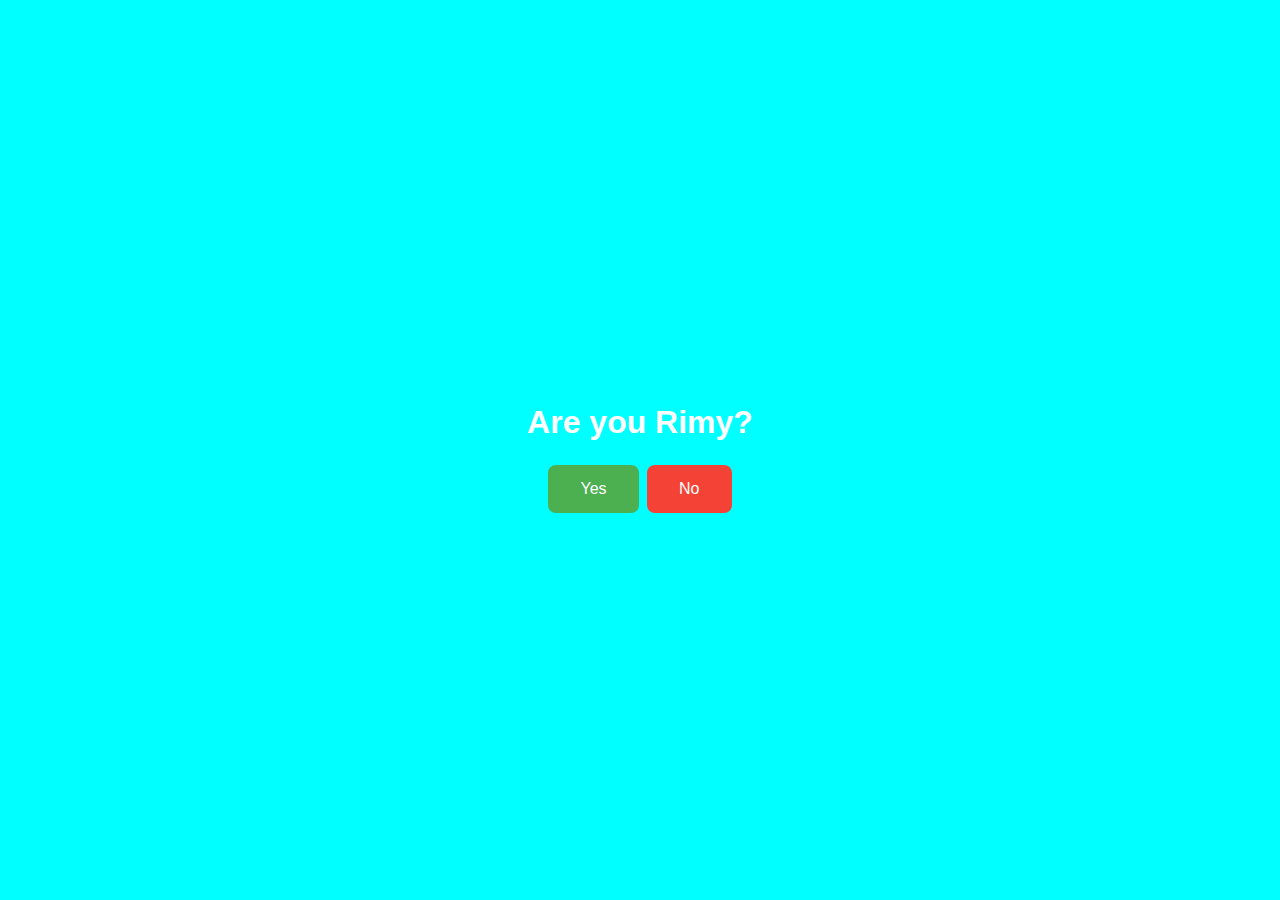
==== index.html @ 82354c7b "hello" ====
<!DOCTYPE html>
<html lang="en">
<head>
    <meta charset="UTF-8">
    <meta name="viewport" content="width=device-width, initial-scale=1.0">
    <title>Are You Rimy?</title>
    <link rel="stylesheet" href="styles.css">
</head>
<body class="index-body">
    <div class="container">
        <h1>Are you Rimy?</h1>
        <button class="yes-btn" onclick="checkAnswer('yes')">Yes</button>
        <button class="no-btn" onclick="checkAnswer('no')">No</button>
    </div>

    <script>
        function checkAnswer(answer) {
            if (answer === 'yes') {
                window.location.href = 'success.html';
            }
        }
    </script>
</body>
</html>
---- styles.css ----
body {
    margin: 0;
    font-family: Arial, sans-serif;
    display: flex;
    justify-content: center;
    align-items: center;
    height: 100vh;
    background-color: #f0f0f0; /* default background color */
}

.container {
    text-align: center;
}

h1 {
    font-size: 2em;
    margin-bottom: 20px;
}

.yes-btn {
    background-color: #4CAF50; 
    border: none;
    color: white;
    padding: 15px 32px;
    text-align: center;
    text-decoration: none;
    display: inline-block;
    font-size: 16px;
    margin: 4px 2px;
    cursor: pointer;
    border-radius: 8px;
}

.no-btn {
    background-color: #f44336; /* Red */
    border: none;
    color: white;
    padding: 15px 32px;
    text-align: center;
    text-decoration: none;
    display: inline-block;
    font-size: 16px;
    margin: 4px 2px;
    cursor: pointer;
    border-radius: 8px;
}

.success-body {
    background-color: #f0f; 
    color: white; 
}

.index-body {
    background-color: #0ff; 
    color: white;
}
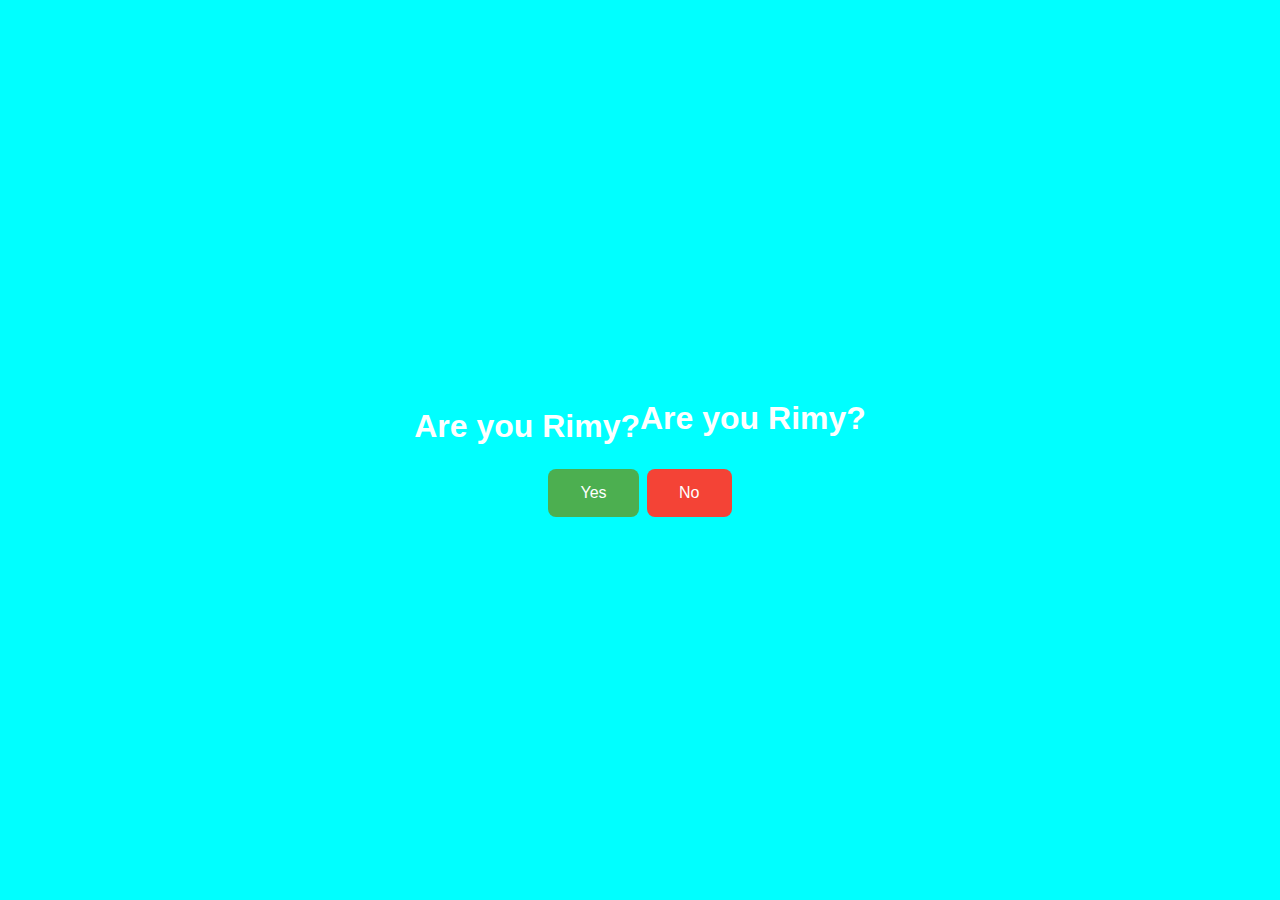
==== commit 323a8f93: "hello" ====
--- a/index.html
+++ b/index.html
@@ -8,7 +8,7 @@
 </head>
 <body class="index-body">
     <div class="container">
-        <h1>Are you Rimy?</h1>
+        <h1 class="handwritten">Are you Rimy?</h1>
         <button class="yes-btn" onclick="checkAnswer('yes')">Yes</button>
         <button class="no-btn" onclick="checkAnswer('no')">No</button>
     </div>
--- a/styles.css
+++ b/styles.css
@@ -54,3 +54,20 @@
     background-color: #0ff; 
     color: white;
 }
+
+
+@keyframes handwriting {
+    0% {
+        content: '';
+    }
+    100% {
+        content: 'A';
+    }
+}
+
+.handwritten::after {
+    content: 'Are you Rimy?';
+    display: inline-block;
+    overflow: hidden;
+    animation: handwriting 4s steps(16) infinite;
+}
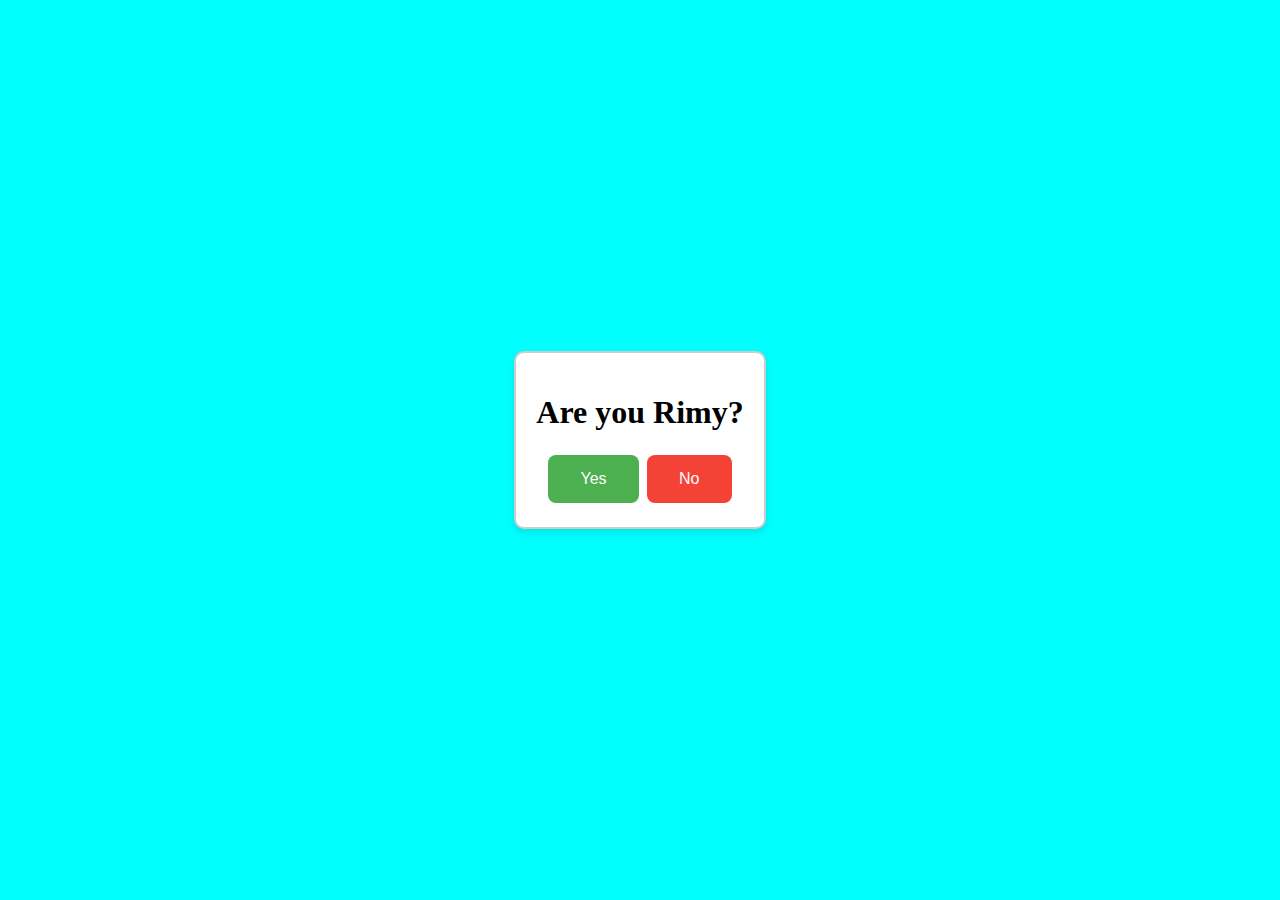
==== commit 3484820d: "hello" ====
--- a/index.html
+++ b/index.html
@@ -8,9 +8,11 @@
 </head>
 <body class="index-body">
     <div class="container">
-        <h1 class="handwritten">Are you Rimy?</h1>
-        <button class="yes-btn" onclick="checkAnswer('yes')">Yes</button>
-        <button class="no-btn" onclick="checkAnswer('no')">No</button>
+        <div class="box">
+            <h1 class="handwritten">Are you Rimy?</h1>
+            <button class="yes-btn" onclick="checkAnswer('yes')">Yes</button>
+            <button class="no-btn" onclick="checkAnswer('no')">No</button>
+        </div>
     </div>
 
     <script>
--- a/styles.css
+++ b/styles.css
@@ -5,16 +5,33 @@
     justify-content: center;
     align-items: center;
     height: 100vh;
-    background-color: #f0f0f0; /* default background color */
+    background-color: #f0f0f0; 
+}
+
+.box {
+    border: 2px solid #ccc; /* Add border */
+    padding: 20px; /* Add padding */
+    border-radius: 10px; /* Add border-radius to make the box rounded */
+    background-color: white; /* Set background color */
+    box-shadow: 0 4px 8px rgba(0, 0, 0, 0.1); /* Add box shadow for depth */
 }
 
 .container {
     text-align: center;
+    margin-top: -20px; /* Lift the box up */
 }
 
 h1 {
     font-size: 2em;
     margin-bottom: 20px;
+}
+
+.handwritten {
+    font-size: 2em; /* Increase font size for the question */
+    overflow: hidden;
+    white-space: nowrap;
+    animation: handwriting 0.5s steps(30) infinite;
+    color: black; /* Set text color to black */
 }
 
 .yes-btn {
@@ -55,19 +72,24 @@
     color: white;
 }
 
-
 @keyframes handwriting {
-    0% {
-        content: '';
+    from {
+        width: 0;
     }
-    100% {
-        content: 'A';
+    to {
+        width: 100%;
     }
 }
 
-.handwritten::after {
-    content: 'Are you Rimy?';
-    display: inline-block;
+@font-face {
+    font-family: 'YourChosenFont'; /* Give your font a name */
+    src: url('path/to/your/font.woff2') format('woff2'); /* Replace 'path/to/your/font.woff2' with the actual path to your font file */
+    /* You can include additional src declarations for different font formats (e.g., woff, ttf) for better browser compatibility */
+}
+
+.handwritten {
+    font-family: 'YourChosenFont', cursive; /* Use the 'YourChosenFont' font, fallback to cursive if not available */
     overflow: hidden;
-    animation: handwriting 4s steps(16) infinite;
+    white-space: nowrap;
+    animation: handwriting 1s steps(30) infinite;
 }
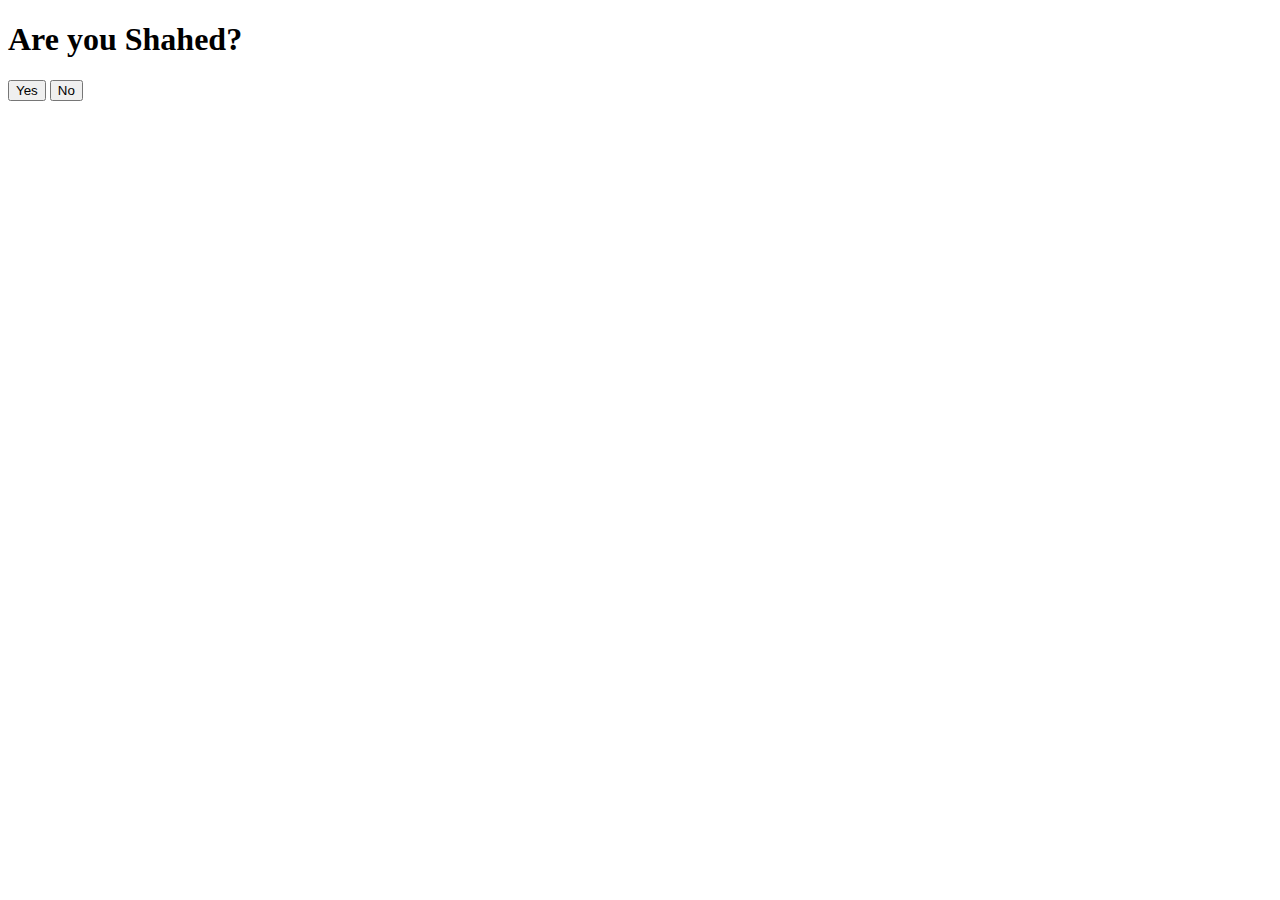
==== commit 2876784c: "finished" ====
--- a/index.html
+++ b/index.html
@@ -3,17 +3,12 @@
 <head>
     <meta charset="UTF-8">
     <meta name="viewport" content="width=device-width, initial-scale=1.0">
-    <title>Are You Rimy?</title>
-    <link rel="stylesheet" href="styles.css">
+    <title>Are You Shahed</title>
 </head>
-<body class="index-body">
-    <div class="container">
-        <div class="box">
-            <h1 class="handwritten">Are you Rimy?</h1>
-            <button class="yes-btn" onclick="checkAnswer('yes')">Yes</button>
-            <button class="no-btn" onclick="checkAnswer('no')">No</button>
-        </div>
-    </div>
+<body>
+    <h1>Are you Shahed?</h1>
+    <button onclick="checkAnswer('yes')">Yes</button>
+    <button onclick="checkAnswer('no')">No</button>
 
     <script>
         function checkAnswer(answer) {
@@ -23,4 +18,4 @@
         }
     </script>
 </body>
-</html>
+</html>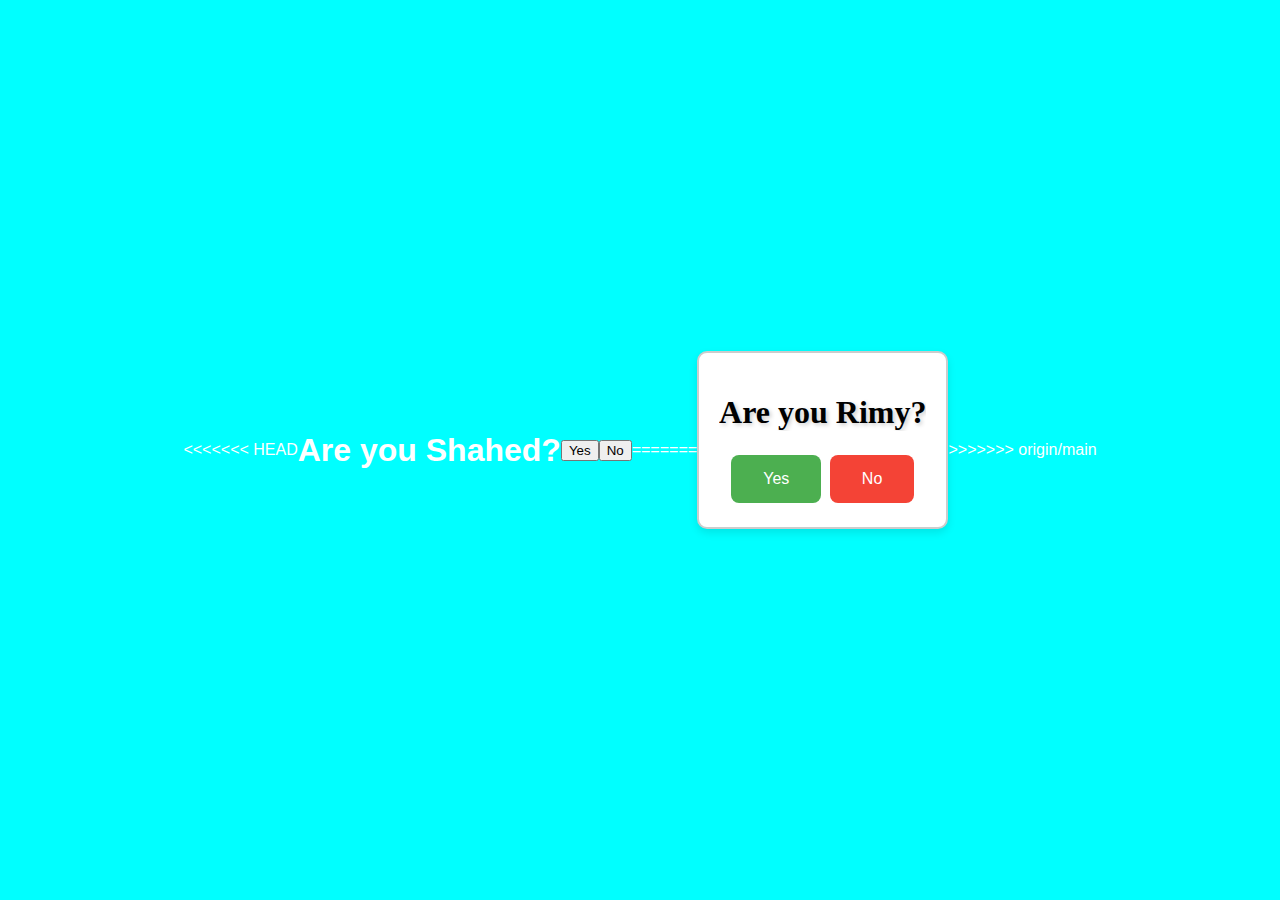
==== commit c2528f71: "Merge remote-tracking branch 'origin/main'" ====
--- a/index.html
+++ b/index.html
@@ -3,12 +3,26 @@
 <head>
     <meta charset="UTF-8">
     <meta name="viewport" content="width=device-width, initial-scale=1.0">
+<<<<<<< HEAD
     <title>Are You Shahed</title>
 </head>
 <body>
     <h1>Are you Shahed?</h1>
     <button onclick="checkAnswer('yes')">Yes</button>
     <button onclick="checkAnswer('no')">No</button>
+=======
+    <title>Are You Rimy?</title>
+    <link rel="stylesheet" href="styles.css">
+</head>
+<body class="index-body">
+    <div class="container">
+        <div class="box">
+            <h1 class="handwritten">Are you Rimy?</h1>
+            <button class="yes-btn" onclick="checkAnswer('yes')">Yes</button>
+            <button class="no-btn" onclick="checkAnswer('no')">No</button>
+        </div>
+    </div>
+>>>>>>> origin/main
 
     <script>
         function checkAnswer(answer) {
@@ -18,4 +32,4 @@
         }
     </script>
 </body>
-</html>+</html>
--- a/styles.css
+++ b/styles.css
@@ -0,0 +1,111 @@
+body {
+    margin: 0;
+    font-family: Arial, sans-serif;
+    display: flex;
+    justify-content: center;
+    align-items: center;
+    height: 100vh;
+    background-color: #f0f0f0; 
+}
+
+.box {
+    border: 2px solid #ccc; /* Add border */
+    padding: 20px; /* Add padding */
+    border-radius: 10px; /* Add border-radius to make the box rounded */
+    background-color: white; /* Set background color */
+    box-shadow: 0 4px 8px rgba(0, 0, 0, 0.1); /* Add box shadow for depth */
+}
+
+.container {
+    text-align: center;
+    margin-top: -20px; /* Lift the box up */
+}
+
+h1 {
+    font-size: 2em;
+    margin-bottom: 20px;
+}
+
+.handwritten {
+    font-size: 2em; /* Increase font size for the question */
+    overflow: hidden;
+    white-space: nowrap;
+    animation: handwriting 0.5s steps(30) infinite;
+    color: black; /* Set text color to black */
+    text-shadow: 2px 2px 4px rgba(0, 0, 0, 0.2); /* Add shadow for a fancy effect */
+}
+
+.yes-btn {
+    background-color: #4CAF50; 
+    border: none;
+    color: white;
+    padding: 15px 32px;
+    text-align: center;
+    text-decoration: none;
+    display: inline-block;
+    font-size: 16px;
+    margin: 4px 2px;
+    cursor: pointer;
+    border-radius: 8px;
+}
+
+.no-btn {
+    background-color: #f44336; /* Red */
+    border: none;
+    color: white;
+    padding: 15px 32px;
+    text-align: center;
+    text-decoration: none;
+    display: inline-block;
+    font-size: 16px;
+    margin: 4px 2px;
+    cursor: pointer;
+    border-radius: 8px;
+}
+
+.success-body {
+    background-color: #f0f; 
+    color: white; 
+}
+
+.index-body {
+    background-color: #0ff; 
+    color: white;
+}
+
+@keyframes handwriting {
+    from {
+        width: 0;
+    }
+    to {
+        width: 100%;
+    }
+}
+
+@font-face {
+    font-family: 'YourChosenFont'; /* Give your font a name */
+    src: url('path/to/your/font.woff2') format('woff2'); /* Replace 'path/to/your/font.woff2' with the actual path to your font file */
+    /* You can include additional src declarations for different font formats (e.g., woff, ttf) for better browser compatibility */
+}
+
+.handwritten {
+    font-family: 'YourChosenFont', cursive; /* Use the 'YourChosenFont' font, fallback to cursive if not available */
+    overflow: hidden;
+    white-space: nowrap;
+    animation: handwriting 3s steps(30) infinite;
+}
+
+.message {
+    font-size: 1.5em; /* Increase font size for the messages */
+    color: black; /* Set text color to black */
+    animation: fadeText 3s infinite; /* Apply animation to fade in and out */
+}
+
+@keyframes fadeText {
+    0%, 100% {
+        opacity: 0; /* Make the text invisible at the start and end */
+    }
+    10%, 90% {
+        opacity: 1; /* Make the text visible during the transition */
+    }
+}
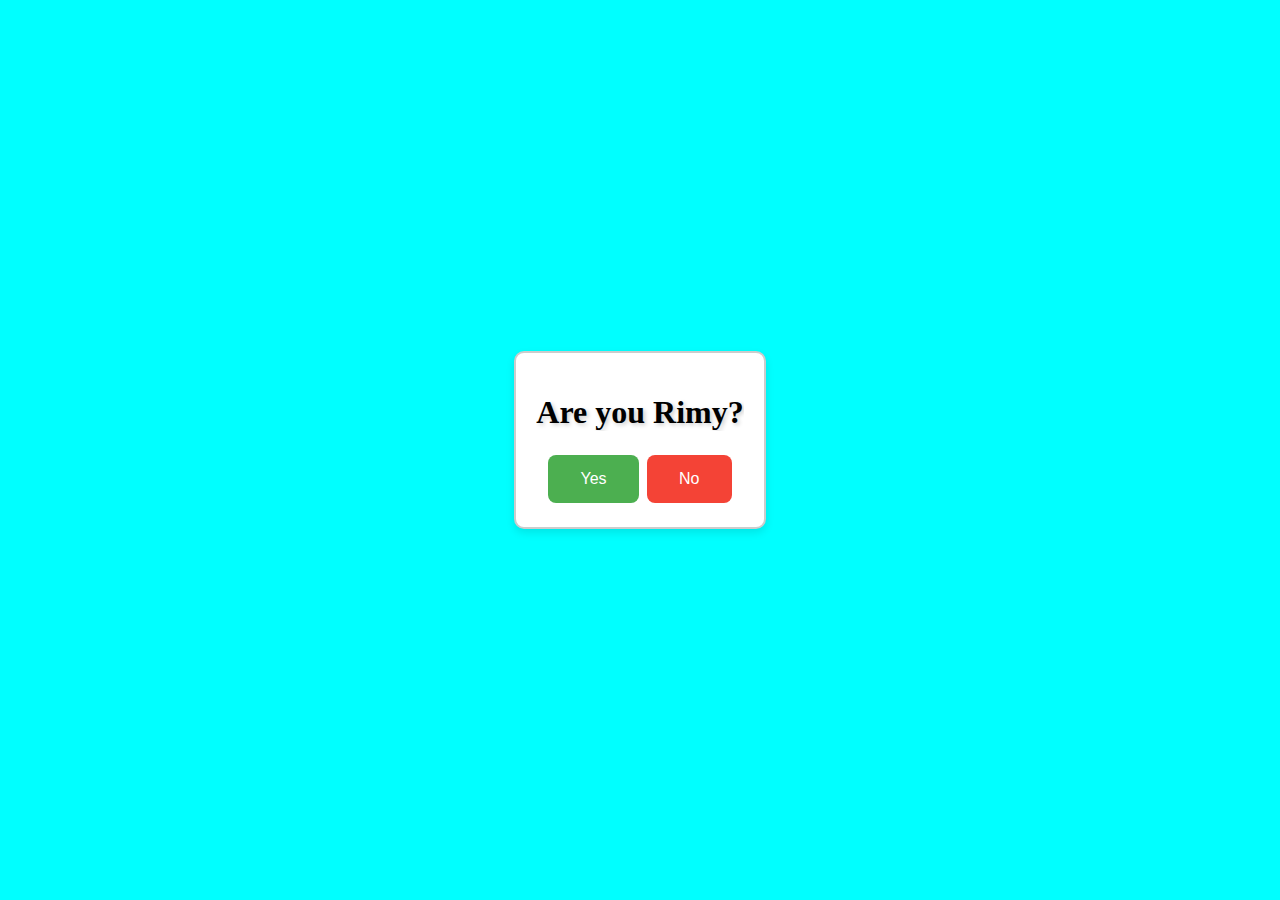
==== commit 69dfcc46: "finished" ====
--- a/index.html
+++ b/index.html
@@ -3,14 +3,6 @@
 <head>
     <meta charset="UTF-8">
     <meta name="viewport" content="width=device-width, initial-scale=1.0">
-<<<<<<< HEAD
-    <title>Are You Shahed</title>
-</head>
-<body>
-    <h1>Are you Shahed?</h1>
-    <button onclick="checkAnswer('yes')">Yes</button>
-    <button onclick="checkAnswer('no')">No</button>
-=======
     <title>Are You Rimy?</title>
     <link rel="stylesheet" href="styles.css">
 </head>
@@ -22,8 +14,6 @@
             <button class="no-btn" onclick="checkAnswer('no')">No</button>
         </div>
     </div>
->>>>>>> origin/main
-
     <script>
         function checkAnswer(answer) {
             if (answer === 'yes') {
@@ -32,4 +22,4 @@
         }
     </script>
 </body>
-</html>
+</html>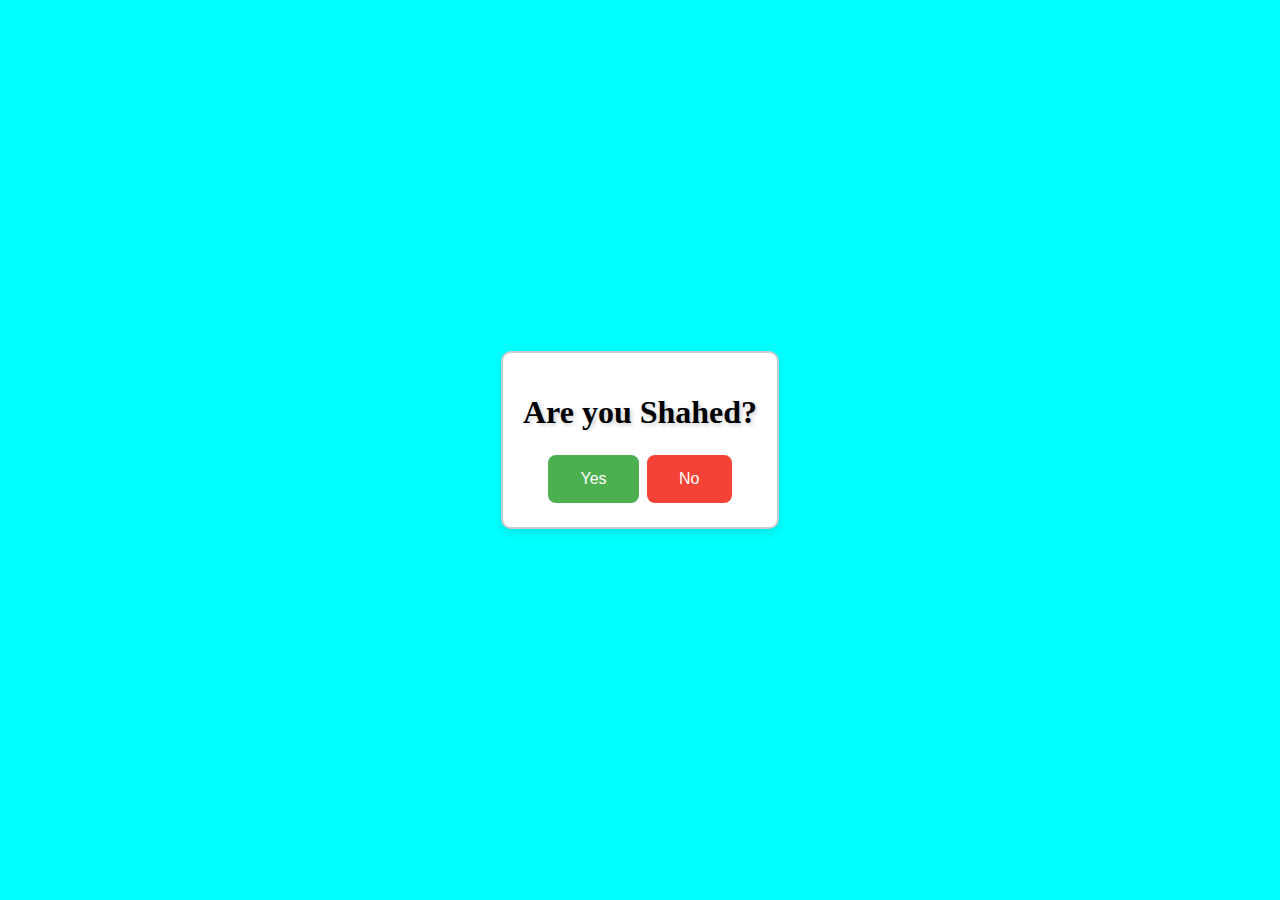
==== commit c8e7c473: "finished" ====
--- a/index.html
+++ b/index.html
@@ -3,13 +3,13 @@
 <head>
     <meta charset="UTF-8">
     <meta name="viewport" content="width=device-width, initial-scale=1.0">
-    <title>Are You Rimy?</title>
+    <title>chhayda</title>
     <link rel="stylesheet" href="styles.css">
 </head>
 <body class="index-body">
     <div class="container">
         <div class="box">
-            <h1 class="handwritten">Are you Rimy?</h1>
+            <h1 class="handwritten">Are you Shahed?</h1>
             <button class="yes-btn" onclick="checkAnswer('yes')">Yes</button>
             <button class="no-btn" onclick="checkAnswer('no')">No</button>
         </div>
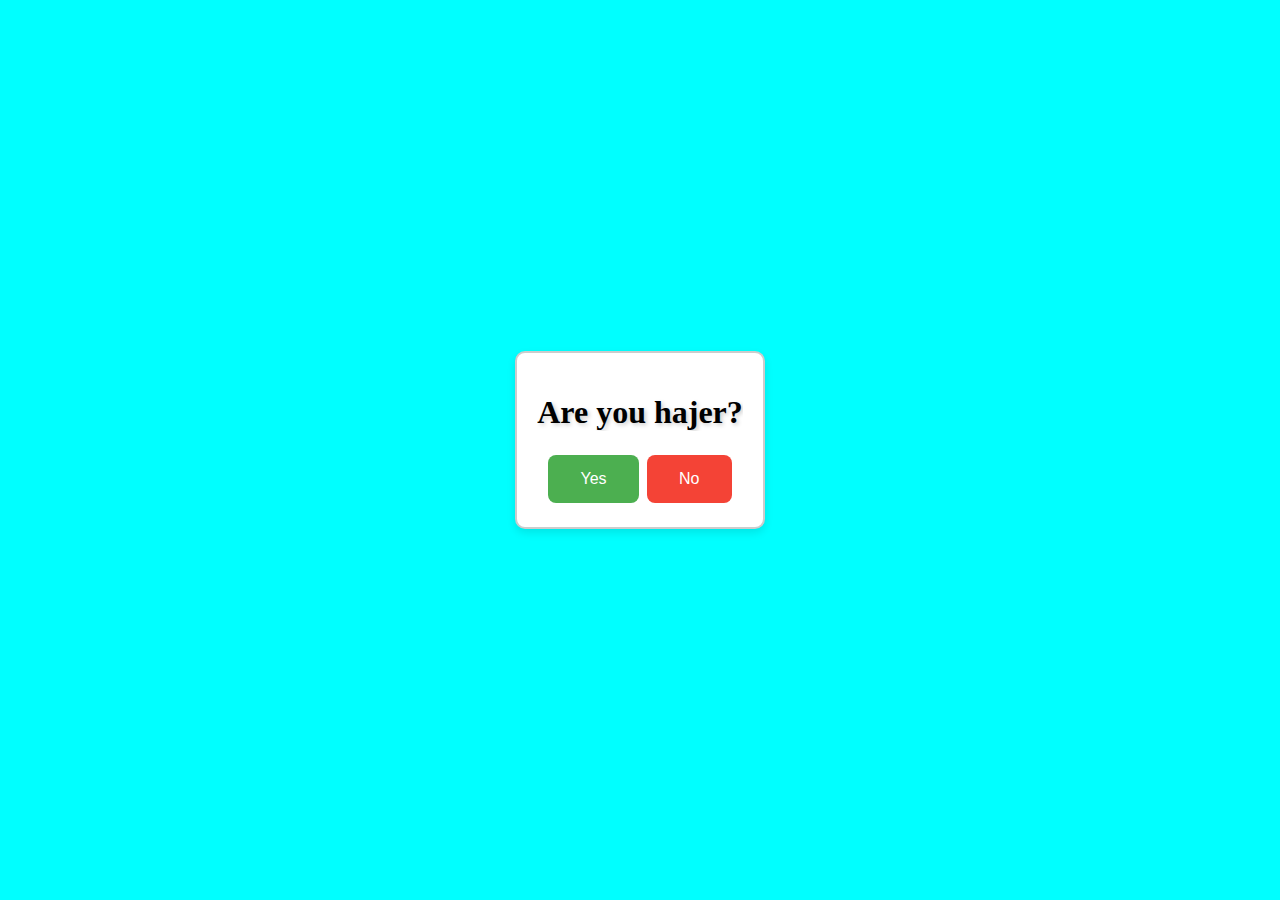
==== commit fcd5099a: "finished" ====
--- a/index.html
+++ b/index.html
@@ -3,13 +3,13 @@
 <head>
     <meta charset="UTF-8">
     <meta name="viewport" content="width=device-width, initial-scale=1.0">
-    <title>chhayda</title>
+    <title>Hajour</title>
     <link rel="stylesheet" href="styles.css">
 </head>
 <body class="index-body">
     <div class="container">
         <div class="box">
-            <h1 class="handwritten">Are you Shahed?</h1>
+            <h1 class="handwritten">Are you hajer?</h1>
             <button class="yes-btn" onclick="checkAnswer('yes')">Yes</button>
             <button class="no-btn" onclick="checkAnswer('no')">No</button>
         </div>
